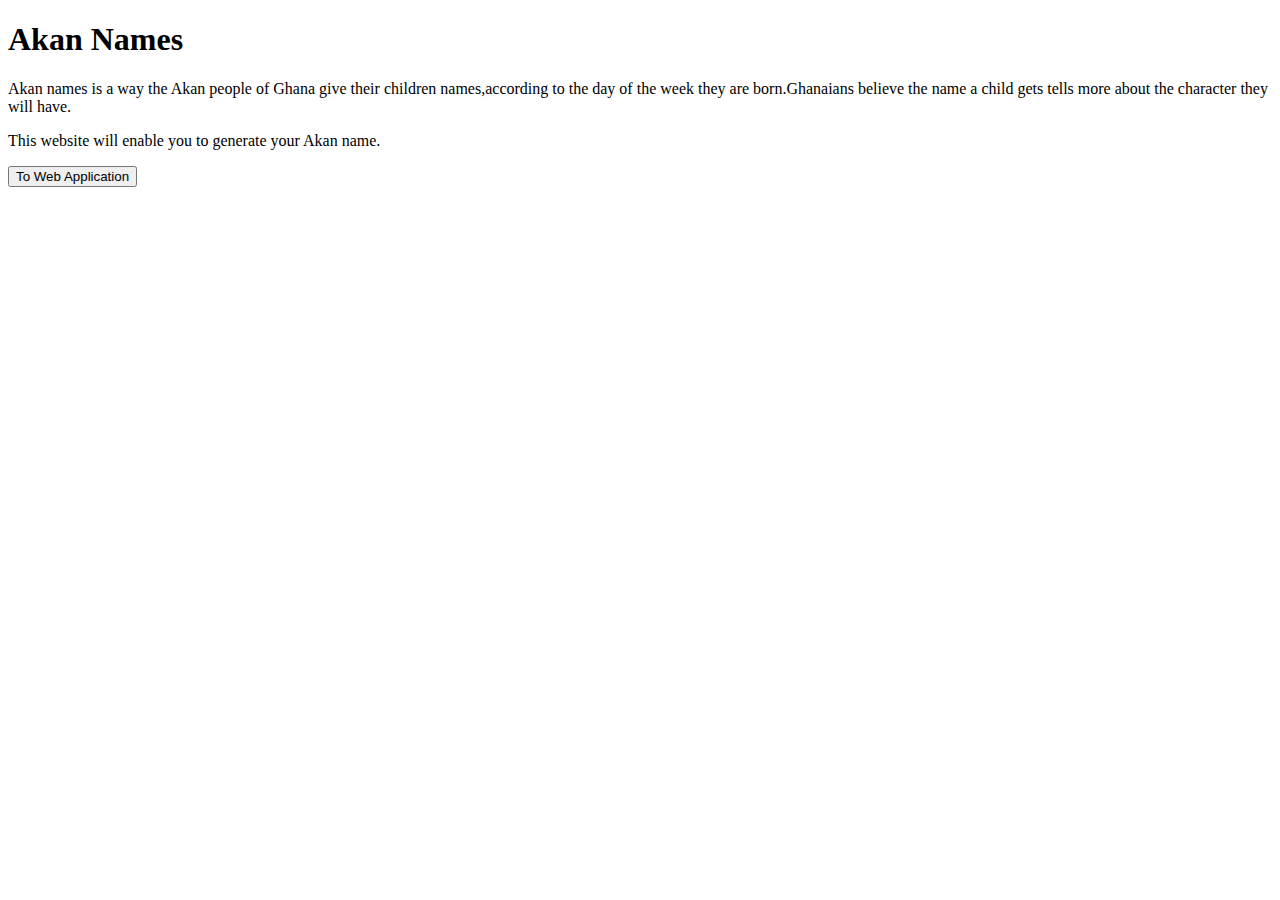
==== index.html @ cf29959a "Linked index.html and akan.html with a button" ====
<!DOCTYPE html>
<html lang="en">
<head>
    <meta charset="UTF-8">
    <meta http-equiv="X-UA-Compatible" content="IE=edge">
    <meta name="viewport" content="width=device-width, initial-scale=1.0">
    <title>Akan Names</title>
    <!-- CSS only -->
<link href="https://cdn.jsdelivr.net/npm/bootstrap@5.1.3/dist/css/bootstrap.min.css" rel="stylesheet" integrity="sha384-1BmE4kWBq78iYhFldvKuhfTAU6auU8tT94WrHftjDbrCEXSU1oBoqyl2QvZ6jIW3" crossorigin="anonymous">
    
</head>
<body>
    <h1>Akan Names</h1>
    <p class="intro">Akan names is a way the Akan people of Ghana give their children names,according
        to the day of the week they are born.Ghanaians believe the name a child gets tells more
        about the character they will have.
    </p>
    <p clas="intro">This website will enable you to generate your Akan name.
    </p>
    <a href="akan.html">
        <button>To Web Application</button>
    </a>

</body>
</html>
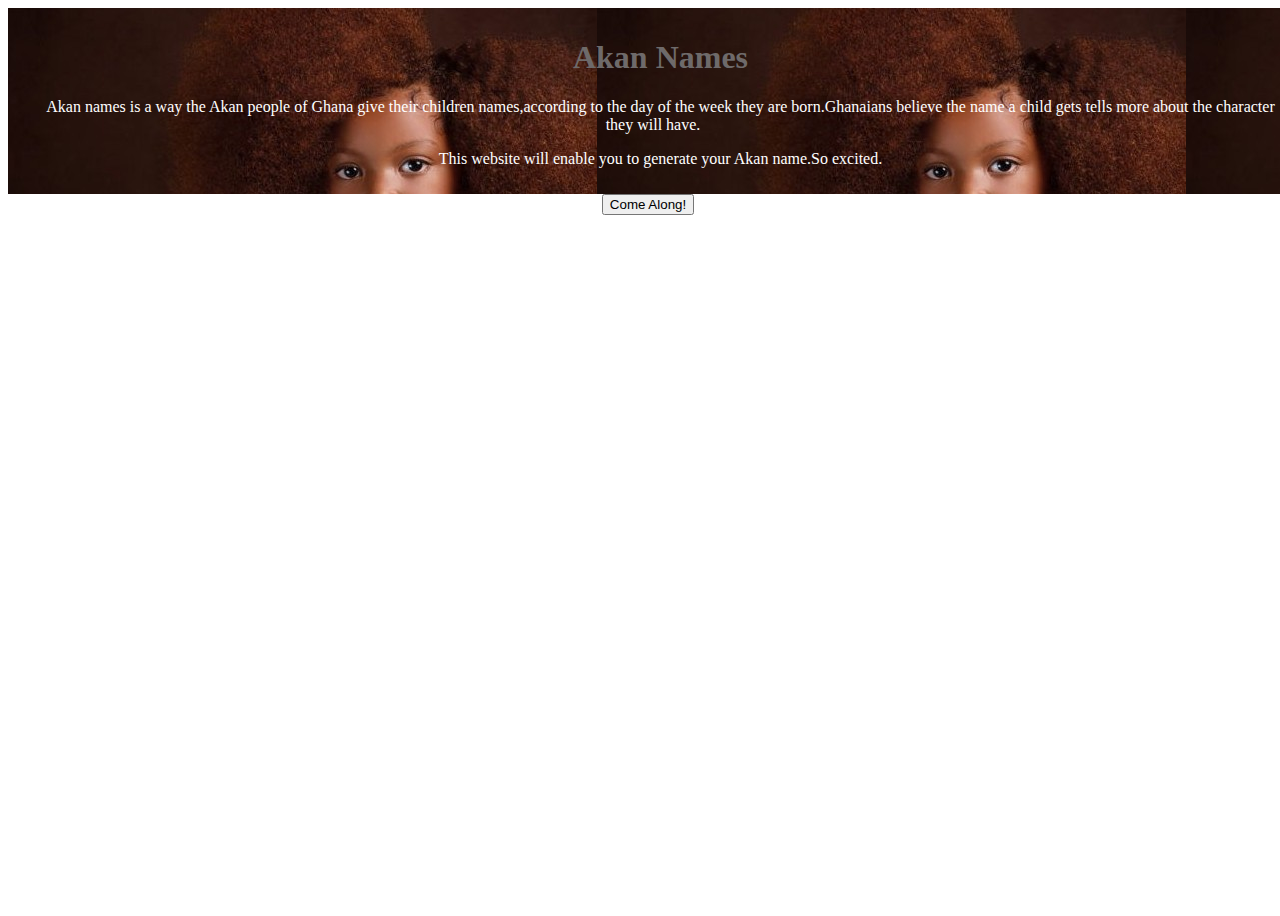
==== commit 6817c8d2: "Changed Images" ====
--- a/index.html
+++ b/index.html
@@ -6,20 +6,23 @@
     <meta name="viewport" content="width=device-width, initial-scale=1.0">
     <title>Akan Names</title>
     <!-- CSS only -->
-<link href="https://cdn.jsdelivr.net/npm/bootstrap@5.1.3/dist/css/bootstrap.min.css" rel="stylesheet" integrity="sha384-1BmE4kWBq78iYhFldvKuhfTAU6auU8tT94WrHftjDbrCEXSU1oBoqyl2QvZ6jIW3" crossorigin="anonymous">
-    
+    <link href="https://cdn.jsdelivr.net/npm/bootstrap@5.1.3/dist/css/bootstrap.min.css" rel="stylesheet" integrity="sha384-1BmE4kWBq78iYhFldvKuhfTAU6auU8tT94WrHftjDbrCEXSU1oBoqyl2QvZ6jIW3" crossorigin="anonymous">
+    <link href="css/styles.css" rel="stylesheet" type="text/css">
 </head>
-<body>
-    <h1>Akan Names</h1>
-    <p class="intro">Akan names is a way the Akan people of Ghana give their children names,according
-        to the day of the week they are born.Ghanaians believe the name a child gets tells more
-        about the character they will have.
-    </p>
-    <p clas="intro">This website will enable you to generate your Akan name.
-    </p>
-    <a href="akan.html">
-        <button>To Web Application</button>
-    </a>
-
+<body id="bg">
+    <div class="container d-flex flex-column align-items-center text-center">
+        <div class="intro">
+             <h1>Akan Names</h1>
+        <p>
+            Akan names is a way the Akan people of Ghana give their children names,according
+            to the day of the week they are born.Ghanaians believe the name a child gets tells more
+            about the character they will have.
+        </p>
+        <p>This website will enable you to generate your Akan name.So excited.</p>
+        </div>
+        <a href="akan.html">
+            <button type="button" class="btn btn-md btn-primary mt-3">Come Along!</button>
+        </a>
+    </div>
 </body>
 </html>--- a/css/styles.css
+++ b/css/styles.css
@@ -0,0 +1,49 @@
+#bg{
+    background:url("../images/back8.jpg") ;
+    background-size: cover;
+    background-repeat: no-repeat;
+    box-sizing: border-box;
+    height: 100vh;
+    width: 100%;
+    position: relative;
+}
+body{
+    box-sizing:border-box;
+    width: 100%;
+    background-image: url("../images/back8.jpg");
+    background-size: cover;
+    background-repeat: no-repeat;
+    text-align: center;
+    text-indent: 15px;
+    color:rgb(255, 255, 255);
+    }
+form {
+    /* margin-left: 25%;
+    font-size: 10px;
+    text-align:left;
+    width: 35%;
+    height: 100%;
+    border-radius: 10px; */
+    background-color: rgb(174, 184, 111);
+    /* color: rgb(3, 3, 3);
+    font: size 5px;
+    opacity: 0.5px;
+    font-family:sans-serif; */
+}
+h1{
+    color: rgb(110, 106, 106);
+} 
+h2{
+    color:black;
+}
+.intro{
+    text-align: center;
+    background-image: url("../images/back5.jpeg");
+    padding-bottom: 10px;
+    padding-left: 10px;
+    padding-top: 10px;
+
+
+}
+
+
